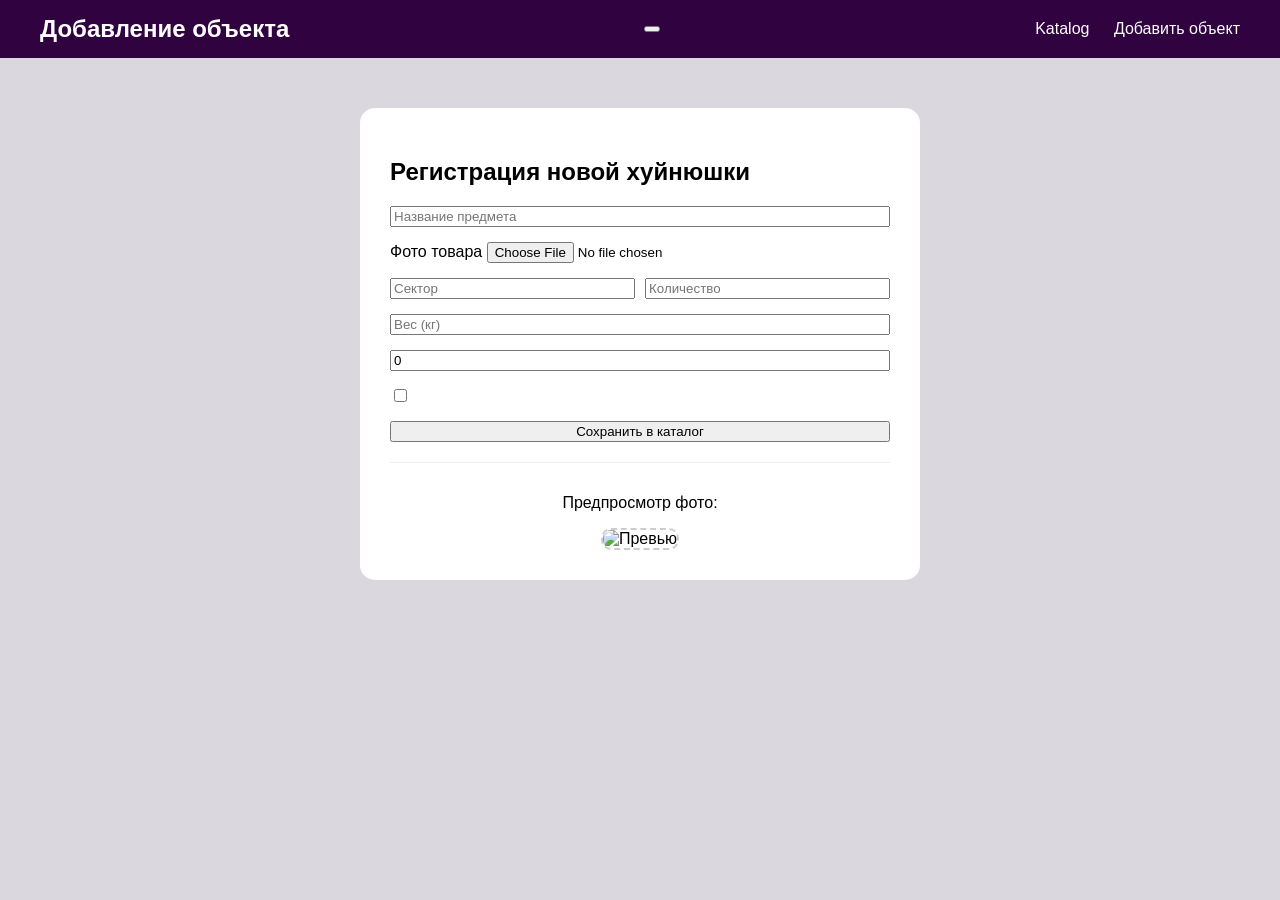
==== frontend/add.html @ 380bd382 "final cleanup and render ready" ====
<!DOCTYPE html>
<html lang="en">
<head>
    <meta charset="UTF-8">
    <title>add8</title>
    <link rel="stylesheet" href="style.css">
</head>
<body>
    <header>
        <div class="header-content container">
            <div class="logo">Добавление объекта</div>
            <button id="theme-toggle" class="btn-theme"></button>
            <nav>
                <a href="index.html">Katalog</a>
                <a href="add.html">Добавить объект</a>
            </nav>
        </div>
    </header>
    <main class="container">
        <div class="form-container">
            <h2>Регистрация новой хуйнюшки</h2>
            <form id="add-item-form">
                <input type="text" id="name" placeholder="Название предмета" required>
                <!-- <input type="text" id="image_name" placeholder="Имя файла (например: hui.jpg)"> -->
                <div class="input-group">
                    <label>Фото товара</label>
                    <input type="file" id="image_file" accept="image/*" required>
                </div>
                <div class="form-row">
                    <input type="number" id="sector" placeholder="Сектор" required>
                    <input type="number" id="quantity" placeholder="Количество" required>
                </div>
                <input type="number" step="0.1" id="weight" placeholder="Вес (кг)">
                <input type="number" step="0.01" id="price" placeholder="Цена ($)" value="0">
                <label class="checkbox-label">
                    <input type="checkbox" id="is_dangerous">
                </label>
                <button type="submit" id="save-btn">Сохранить в каталог</button>
            </form>
            <div class="preview-section">
                <p>Предпросмотр фото:</p>
                <img id="preview-img" src="https://via.placeholder.com/150" alt="Превью">
            </div>
        </div>
    </main>

   <script src="add-script.js"></script> 
</body>
</html>
---- frontend/style.css ----
body {
    font-family: papyrus, Helvetica, sans-serif;
    background-color: #f4f4f4;
    margin: 0;
}
.container {
    max-width: 1200px;
    margin: 0 auto;
    padding: 0 20px;
}
header {
    background-color: #300340;
    color: white;
    padding: 15px 0;
}
.header-content {
    display: flex;
    justify-content: space-between;
    align-items: center;
}
.logo {
    font-size: 24px;
    font-weight: bold;
}
header nav a {
    color: white;
    text-decoration: none;
    margin-left: 20px;
}
header nav a:hover {
    color: #007bff;
}
.items-grid {
    display: flex;
    flex-wrap: wrap;
    gap: 20px;
    justify-content: flex-start;
    margin-top: 30px;
}
.card.dummy {
    width: 250px;
    height: 300px;
    background-color: #866686;
    border: 2px dashed #222;
    border-radius: 10px;
}
.card_yamaha {
    width: 250px;
    height: 300px;
    background-color: #622222;
    border: 2px dashed #222;
    border-radius: 10px;
}
.card{
    width: 250px;
    background-color: rgb(89, 73, 99);
    border:1px solid #ddd;
    border-radius: 10px;
    padding: 20px;
    position: relative;
    display: flex;
    flex-direction: column;
    box-shadow: 0 2px 5px;
}
.card-badge{
    position: absolute;
    top: 5px;
    right: 5px;
    background-color: #300340;
    color: whitesmoke;
    padding: 2px 5px;
    font-size:12px
}

:root {
    --bg-color: #dbd7de;
    --text-color: #000;
    --card-bg: #c2b9c7;
}
body.dark-theme {
    --bg-color: #2f2d30;
    --text-color: #c9bdd1;
    --card-bg: #1f1226;
}
body {
    background-color: var(--bg-color);
    color: var(--text-color);
    transition: 0.3s;
}
.form-container {
    max-width: 500px;
    margin: 50px auto;
    background: white;
    padding: 30px;
    border-radius: 15px;
    box-shadow: 0 10px 25px rgba(0,0,0,0,1);
}
.form-container form {
    display: flex;
    flex-direction: column;
    gap: 15px;
}
.form-row {
    display: flex;
    gap: 10px;
}
.form-row input {
    flex: 1;
}
.preview-section {
    margin-top: 20px;
    text-align: center;
    border-top: 1px solid #eee;
    padding-top: 15px;
}
#preview-img {
    max-width: 200px;
    border-radius: 10px;
    border: 2px dashed #ccc;
}
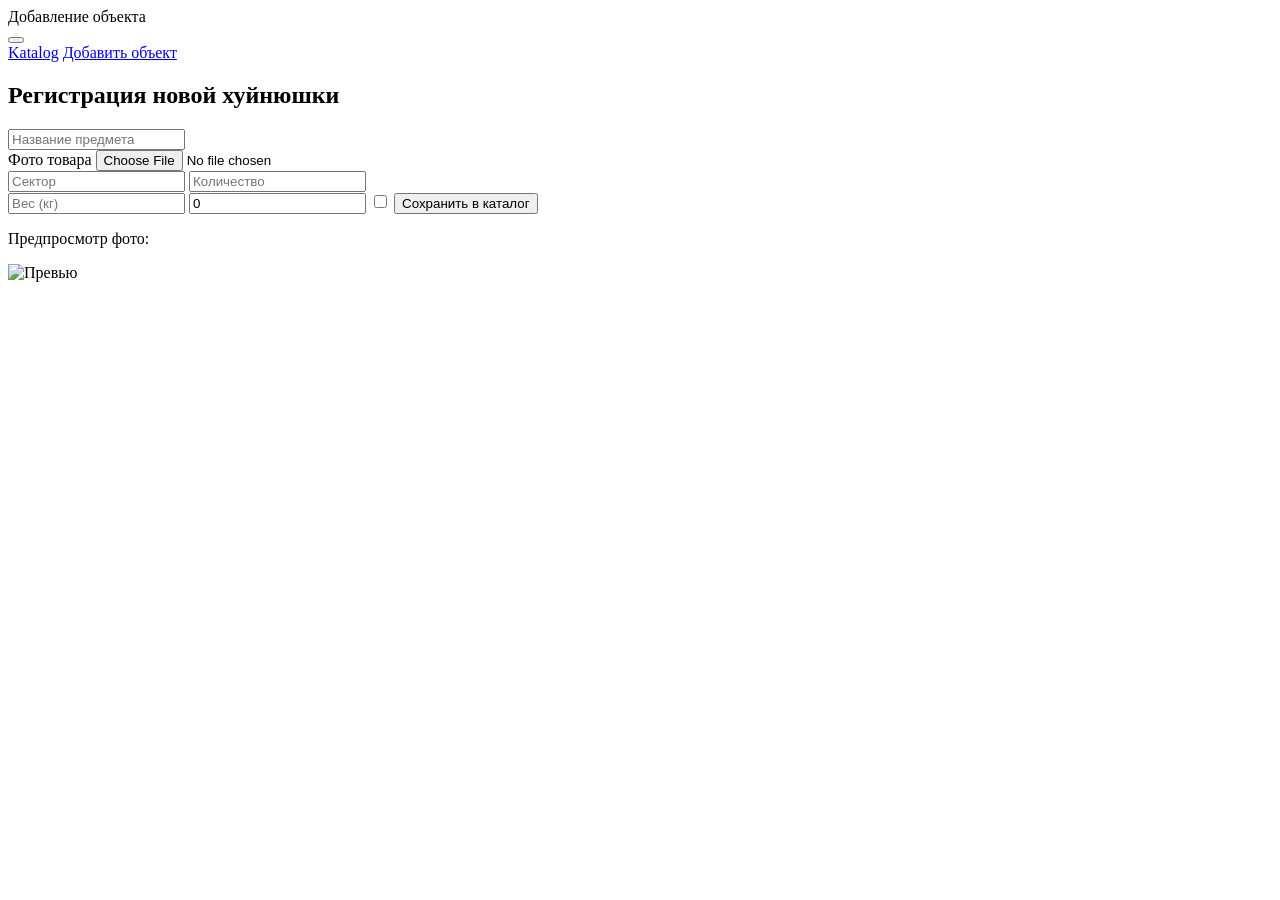
==== commit c969009e: "fix: serve all frontend pages and fix static asset paths" ====
--- a/frontend/add.html
+++ b/frontend/add.html
@@ -3,7 +3,7 @@
 <head>
     <meta charset="UTF-8">
     <title>add8</title>
-    <link rel="stylesheet" href="style.css">
+    <link rel="stylesheet" href="/css/style.css">
 </head>
 <body>
     <header>
@@ -11,8 +11,8 @@
             <div class="logo">Добавление объекта</div>
             <button id="theme-toggle" class="btn-theme"></button>
             <nav>
-                <a href="index.html">Katalog</a>
-                <a href="add.html">Добавить объект</a>
+                <a href="/">Katalog</a>
+                <a href="/add.html">Добавить объект</a>
             </nav>
         </div>
     </header>
@@ -21,7 +21,6 @@
             <h2>Регистрация новой хуйнюшки</h2>
             <form id="add-item-form">
                 <input type="text" id="name" placeholder="Название предмета" required>
-                <!-- <input type="text" id="image_name" placeholder="Имя файла (например: hui.jpg)"> -->
                 <div class="input-group">
                     <label>Фото товара</label>
                     <input type="file" id="image_file" accept="image/*" required>
@@ -44,6 +43,6 @@
         </div>
     </main>
 
-   <script src="add-script.js"></script> 
+   <script src="/js/add-script.js"></script> 
 </body>
 </html>
